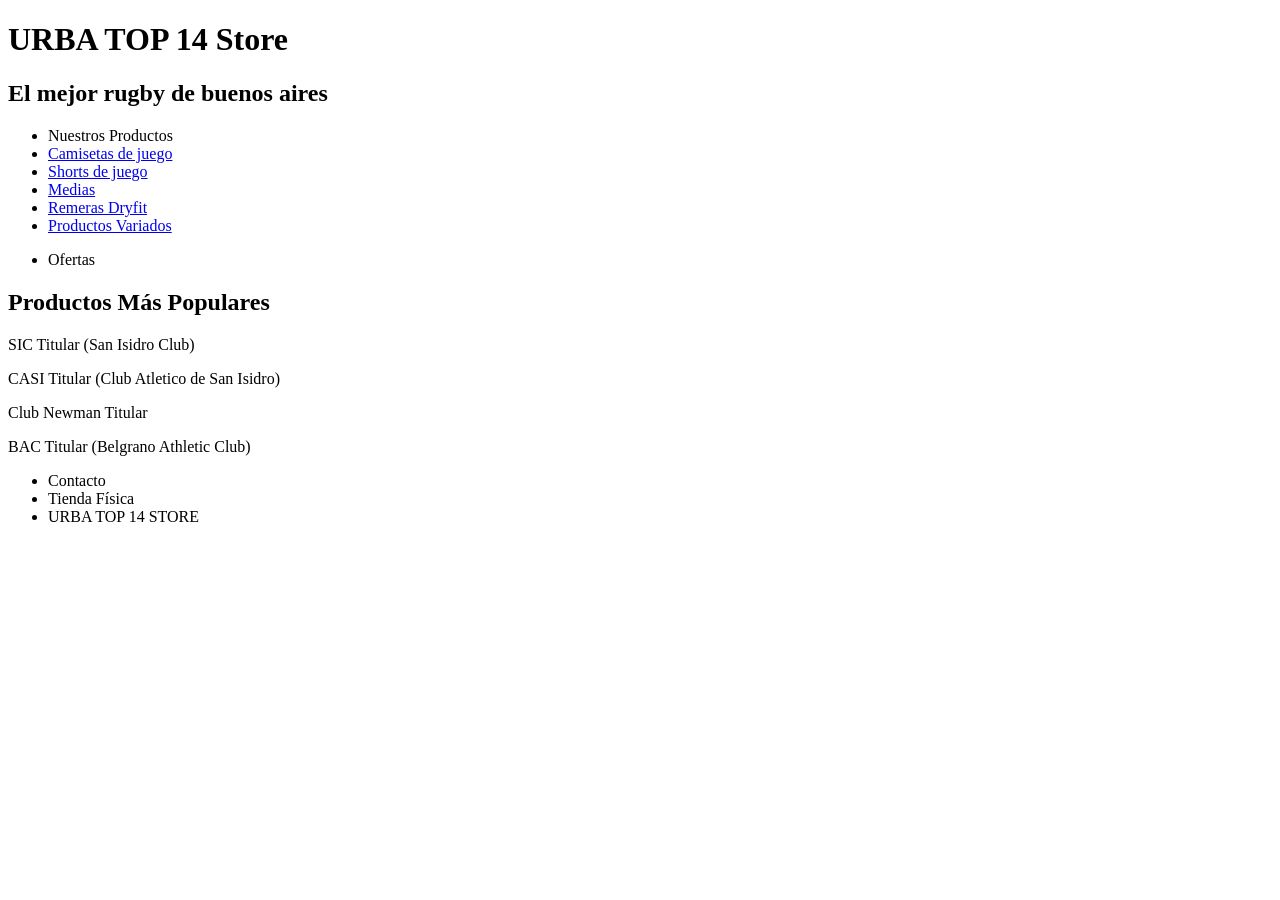
==== htmls/index.html @ 217d3e5c "html avance 1" ====
<!DOCTYPE html>
<html lang="en">
<head>
    <meta charset="UTF-8">
    <meta name="viewport" content="width=device-width, initial-scale=1.0">
    <title>URBA TOP 14 Store</title>
    <link rel="stylesheet" href="../Repositorio-Campochiaro/css/styles.css">
</head>
<body>
    <h1>URBA TOP 14 Store </h1>
    <h2>El mejor rugby de buenos aires</h2>

    <header>
    <ul>
        <li> Nuestros Productos</li>
        <li>  <a href="../htmls/Camisetas.html">Camisetas de juego</a></li>
        <li> <a href="../htmls/Shorts.html"> Shorts de juego</a> </li>
        <li> <a href="../htmls/medias.html">Medias</a> </li>
        <li> <a href="../htmls/dryfit.html">Remeras Dryfit</a> </li>
        <li> <a href="../htmls/productos.html">Productos Variados</a> </li>
    </ul>

    <ul>
         <li> Ofertas </li>
    </ul> 
    </header>
    

<h2> Productos Más Populares</h2>

<section>
    <article> <p> SIC Titular (San Isidro Club)</p></article>
    <article> <p> CASI Titular (Club Atletico de San Isidro)</p></article>
    <article> <p> Club Newman Titular </p></article>
    <article> <p> BAC Titular (Belgrano Athletic Club)</p></article>
</section>

<footer>
<ul>
     <li> Contacto</li>
    <li> Tienda Física</li>
    <li> URBA TOP 14 STORE </li>
</ul>
</footer>


</body>
</html>
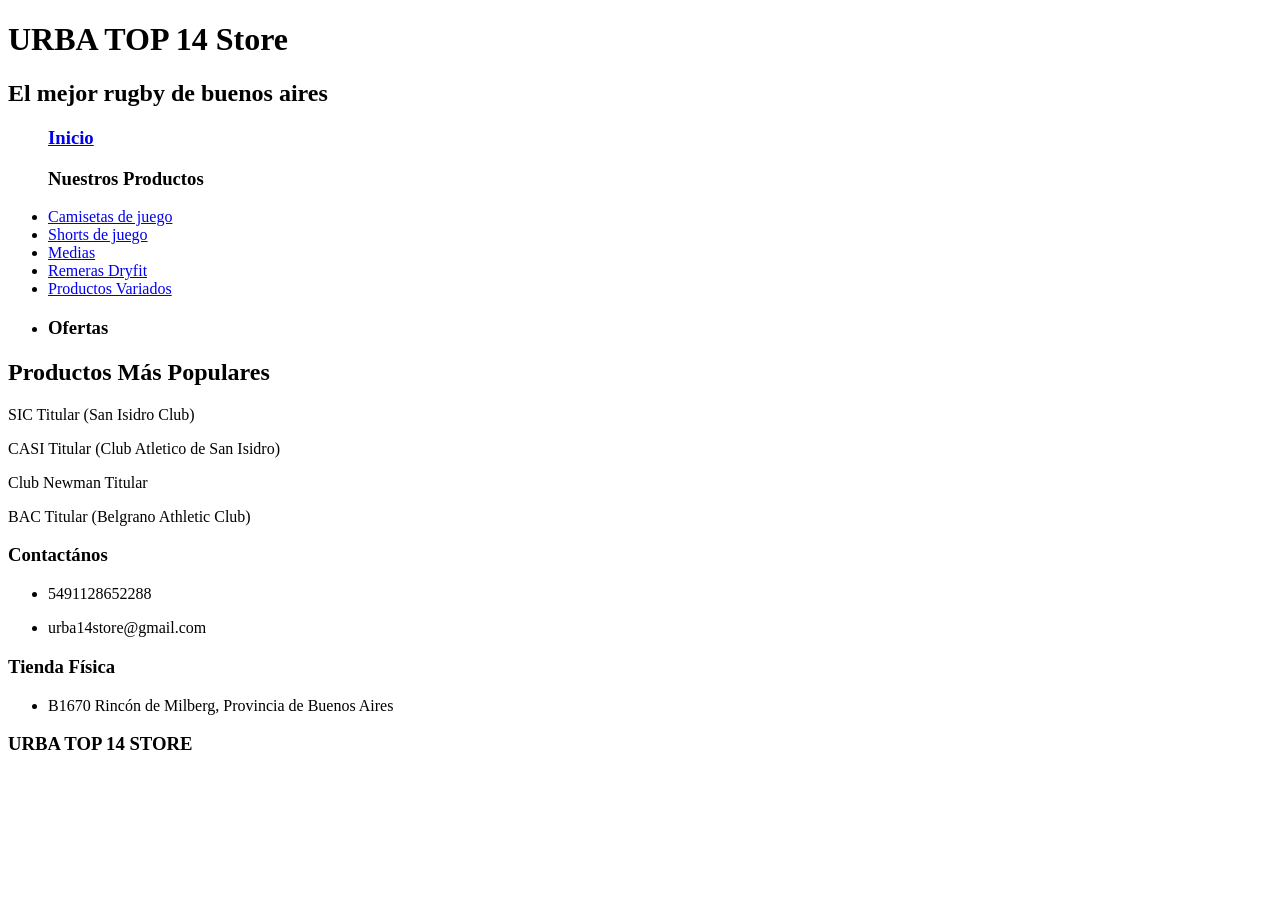
==== commit 9199dfcb: "trabajo en los htmls" ====
--- a/htmls/index.html
+++ b/htmls/index.html
@@ -12,16 +12,16 @@
 
     <header>
     <ul>
-        <li> Nuestros Productos</li>
+        <h3> <a href="../htmls/index.html">Inicio</a></h3>
+   
+        <h3>Nuestros Productos</h3>
         <li>  <a href="../htmls/Camisetas.html">Camisetas de juego</a></li>
         <li> <a href="../htmls/Shorts.html"> Shorts de juego</a> </li>
         <li> <a href="../htmls/medias.html">Medias</a> </li>
         <li> <a href="../htmls/dryfit.html">Remeras Dryfit</a> </li>
         <li> <a href="../htmls/productos.html">Productos Variados</a> </li>
-    </ul>
-
-    <ul>
-         <li> Ofertas </li>
+   
+         <li> <h3>Ofertas</h3> </li>
     </ul> 
     </header>
     
@@ -36,11 +36,20 @@
 </section>
 
 <footer>
-<ul>
-     <li> Contacto</li>
-    <li> Tienda Física</li>
-    <li> URBA TOP 14 STORE </li>
-</ul>
+
+     <h3>Contactános  </h3> 
+        <ul>
+            <li><p>5491128652288</p> </li>
+            <li> urba14store@gmail.com</li>
+        </ul>
+    
+     <h3>Tienda Física </h3> 
+        <ul>
+            <li> B1670 Rincón de Milberg, Provincia de Buenos Aires</li>
+        </ul>
+    
+    <h3>URBA TOP 14 STORE</h3> 
+
 </footer>
 
 
